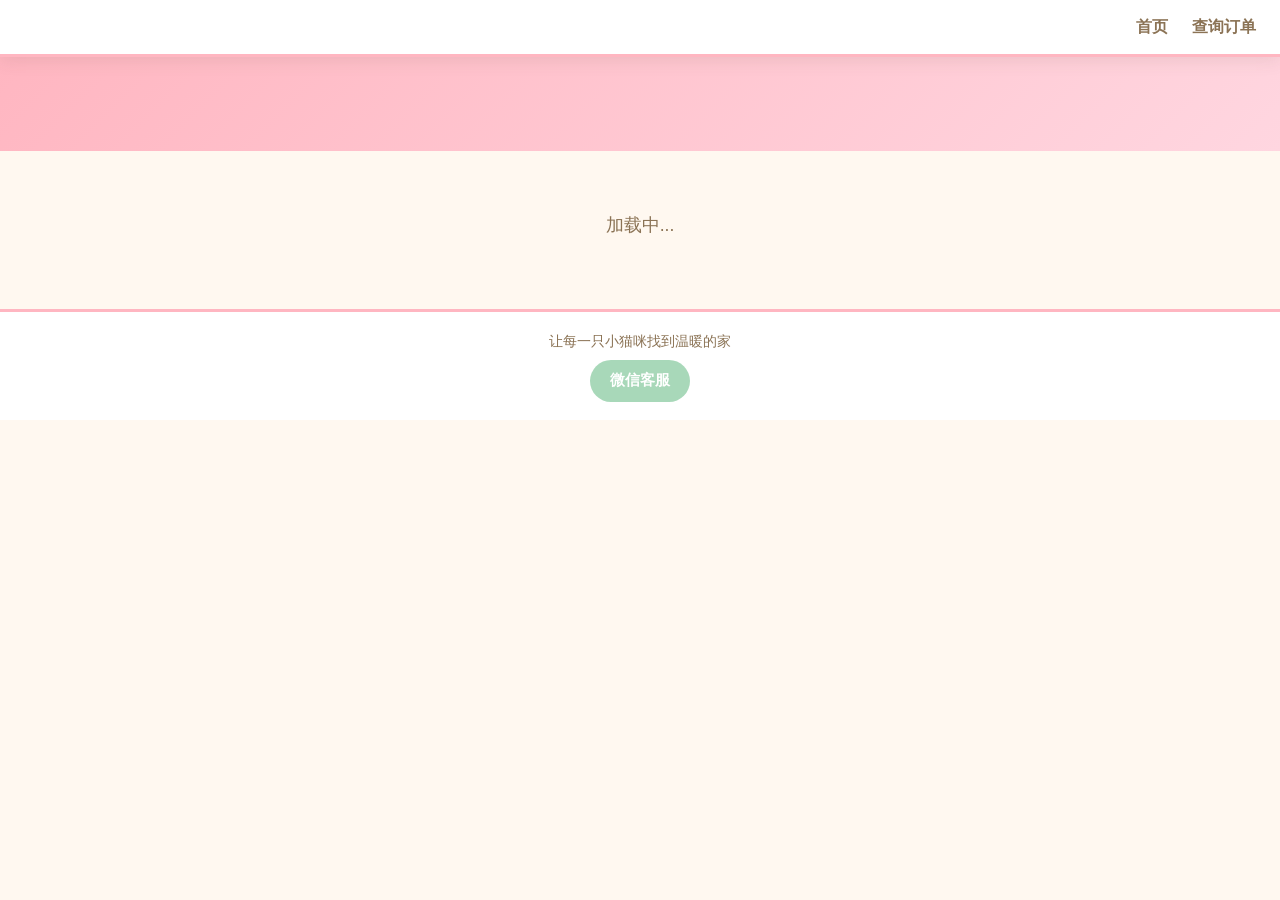
==== static/index.html @ eebf993c "V4: 分类管理/商品标题/订单查询/支付流程重构/库存扣减" ====
<!DOCTYPE html>
<html lang="zh-CN">
<head>
<meta charset="UTF-8">
<meta name="viewport" content="width=device-width,initial-scale=1.0,maximum-scale=5.0">
<title id="page-title">加载中...</title>
<link rel="stylesheet" href="/static/css/style.css">
</head>
<body>

<header class="header">
  <div class="logo" id="site-logo"></div>
  <nav class="nav-links">
    <a href="/">首页</a>
    <a href="javascript:void(0)" onclick="openOrderQuery()">查询订单</a>
  </nav>
</header>

<section class="hero">
  <h1 id="hero-title"></h1>
  <p id="hero-subtitle"></p>
</section>

<nav class="cat-nav" id="cat-nav" style="display:none;">
  <div class="cat-nav-inner">
    <button class="cat-btn active" data-cat="all">全部</button>
  </div>
</nav>
<main id="main-content">
  <div class="loading-text">加载中...</div>
</main>

<footer class="footer">
  <p id="footer-text">让每一只小猫咪找到温暖的家</p>
  <div class="btn-row">
    <a href="javascript:void(0)" class="btn btn-wechat" onclick="showWechatQR()">微信客服</a>
  </div>
</footer>

<div class="modal-overlay" id="order-query-modal">
  <div class="modal qr-modal">
    <h3>查询订单</h3>
    <div class="form-group"><label>下单邮箱</label><input type="email" id="order-query-email" placeholder="请输入下单时填写的邮箱"></div>
    <div class="form-group"><label>查询密码（6-8位数字）</label><input type="password" id="order-query-password" placeholder="请输入6-8位数字" maxlength="8" pattern="[0-9]*"></div>
    <button class="btn btn-pink" onclick="doQueryOrder()" style="width:100%;justify-content:center;margin-top:8px;">查询</button>
    <div id="order-query-result" style="margin-top:14px;display:none;text-align:left;"></div>
    <div class="btn-row" style="justify-content:center;margin-top:14px;">
      <button class="btn btn-sm" style="background:#ccc;" onclick="closeOrderQuery()">关闭</button>
    </div>
  </div>
</div>

<div class="modal-overlay" id="qr-modal">
  <div class="modal qr-modal">
    <h3>微信客服</h3>
    <img id="qr-img" src="" alt="二维码" style="max-width:220px;border-radius:12px;margin:16px 0;">
    <p id="qr-placeholder" style="color:#8B7355;display:none;">暂无二维码，请联系客服</p>
    <button class="btn btn-pink btn-sm" onclick="closeQR()">关闭</button>
  </div>
</div>

<script src="/static/js/main.js?v=4"></script>
</body>
</html>
---- static/css/style.css ----
:root {
  --pink: #FFB6C1;
  --pink-dark: #f091a0;
  --cream: #FFF8F0;
  --mint: #A8D8B9;
  --mint-dark: #7BC89A;
  --brown: #5D4E37;
  --brown-light: #8B7355;
  --white: #FFFFFF;
  --shadow: 0 4px 16px rgba(93,78,55,0.10);
  --radius: 14px;
}
* { box-sizing: border-box; margin: 0; padding: 0; }
body { font-family: "Segoe UI", "PingFang SC", "Microsoft YaHei", sans-serif; background: var(--cream); color: var(--brown); min-height: 100vh; line-height: 1.6; -webkit-tap-highlight-color: transparent; }
a { color: inherit; text-decoration: none; }

/* Header */
.header { background: var(--white); border-bottom: 3px solid var(--pink); padding: 14px 24px; display: flex; align-items: center; justify-content: space-between; position: sticky; top: 0; z-index: 100; box-shadow: var(--shadow); }
.logo { font-size: 1.5rem; font-weight: 800; color: var(--pink-dark); }
.nav-links a { margin-left: 20px; font-weight: 600; color: var(--brown-light); transition: color .2s; }
.nav-links a:hover { color: var(--pink-dark); }

/* Hero */
.cat-nav { background: #fff; border-bottom: 1px solid #fce4ec; padding: 0; position: sticky; top: 0; z-index: 100; box-shadow: 0 1px 4px rgba(0,0,0,.04); }
.cat-nav-inner { max-width: 960px; margin: 0 auto; padding: 0 16px; display: flex; align-items: center; gap: 6px; overflow-x: auto; scrollbar-width: none; }
.cat-nav-inner::-webkit-scrollbar { display: none; }
.cat-btn { flex-shrink: 0; padding: 9px 18px; border: none; background: transparent; font-size: 0.9rem; font-weight: 600; color: var(--brown-light); cursor: pointer; border-bottom: 2.5px solid transparent; transition: all .2s; white-space: nowrap; }
.cat-btn:hover { color: var(--pink-dark); border-bottom-color: var(--pink); }
.cat-btn.active { color: var(--pink-dark); border-bottom-color: var(--pink-dark); }
.hero { background: linear-gradient(135deg, var(--pink) 0%, #ffd6e0 100%); padding: 44px 24px; text-align: center; }
.hero h1 { font-size: 2rem; color: var(--white); margin-bottom: 6px; }
.hero p { color: rgba(255,255,255,0.9); font-size: 1rem; }

/* Grid */
.grid { display: grid; grid-template-columns: repeat(4, 1fr); gap: 20px; padding: 0 24px 24px; max-width: 1200px; margin: 0 auto; }

/* Cards */
.card { background: var(--white); border-radius: var(--radius); overflow: hidden; box-shadow: var(--shadow); transition: transform .2s, box-shadow .2s; cursor: pointer; }
.card:hover { transform: translateY(-3px); box-shadow: 0 8px 24px rgba(93,78,55,0.15); }
.card-img { width: 100%; height: 160px; object-fit: cover; background: #fce4ec; display: block; }
.card-body { padding: 12px; }
.card-cat { font-size: 0.72rem; color: var(--pink-dark); font-weight: 700; margin-bottom: 2px; }
.card-name { font-size: 0.95rem; font-weight: 700; margin-bottom: 4px; line-height: 1.3; display: -webkit-box; -webkit-line-clamp: 2; -webkit-box-orient: vertical; overflow: hidden; }
.card-price { font-size: 1.1rem; color: var(--pink-dark); font-weight: 800; }
.card-stock { font-size: 0.75rem; color: var(--brown-light); margin-top: 2px; }
.card-stock.low { color: #e67e22; }

/* Footer */
.footer { background: var(--white); border-top: 3px solid var(--pink); padding: 18px 24px; text-align: center; color: var(--brown-light); font-size: 0.88rem; margin-top: 10px; }
.footer .btn-row { margin-top: 8px; display: flex; justify-content: center; }
.btn { display: inline-flex; align-items: center; gap: 6px; padding: 9px 20px; border-radius: 30px; font-weight: 700; font-size: 0.92rem; border: none; cursor: pointer; transition: all .2s; }
.btn:disabled { opacity: 0.6; cursor: not-allowed; }
.btn-wechat { background: var(--mint); color: #fff; }
.btn-wechat:hover { background: var(--mint-dark); }
.btn-pink { background: var(--pink); color: var(--white); }
.btn-pink:hover { background: var(--pink-dark); }
.btn-sm { padding: 6px 14px; font-size: 0.82rem; }

/* Product Detail */
.detail-wrap { max-width: 860px; margin: 28px auto; padding: 0 24px; display: grid; grid-template-columns: 1fr 1fr; gap: 28px; align-items: start; }
.detail-head-img { width: 100%; border-radius: var(--radius); box-shadow: var(--shadow); aspect-ratio: 1/1; object-fit: cover; background: #fce4ec; }
.detail-img-wrap { margin-top: 12px; }
.detail-img { width: 100%; border-radius: var(--radius); box-shadow: var(--shadow); object-fit: cover; background: #fce4ec; }
.detail-img.ratio-1-1 { aspect-ratio: 1/1; }
.detail-img.ratio-2-3 { aspect-ratio: 2/3; }
.detail-img.ratio-3-4 { aspect-ratio: 3/4; }
.detail-ratio-bar { display: flex; gap: 6px; margin-top: 10px; }
.ratio-btn { padding: 5px 14px; border: 1.5px solid #e8d5c4; border-radius: 20px; background: #fff; font-size: 0.8rem; font-weight: 600; color: var(--brown); cursor: pointer; transition: all .2s; }
.ratio-btn:hover { border-color: var(--pink); color: var(--pink-dark); }
.ratio-btn.active { background: var(--pink); color: #fff; border-color: var(--pink); }
.detail-info h1 { font-size: 1.5rem; margin-bottom: 6px; }
.detail-cat { display: inline-block; background: var(--pink); color: var(--white); padding: 3px 10px; border-radius: 20px; font-size: 0.8rem; font-weight: 700; margin-bottom: 10px; }
.detail-price { font-size: 1.8rem; color: var(--pink-dark); font-weight: 800; margin-bottom: 6px; }
.detail-stock { margin-bottom: 14px; }
.detail-desc { color: var(--brown); margin-bottom: 20px; line-height: 1.7; font-size: 0.92rem; }
.detail-actions { display: flex; gap: 10px; flex-wrap: wrap; }

/* Admin */
.admin-wrap { max-width: 1100px; margin: 0 auto; padding: 24px; }
.login-box { max-width: 340px; margin: 70px auto; background: var(--white); border-radius: var(--radius); padding: 28px; box-shadow: var(--shadow); text-align: center; }
.login-box h2 { color: var(--pink-dark); margin-bottom: 18px; }
.form-group { margin-bottom: 11px; text-align: left; }
.form-group label { display: block; font-weight: 600; margin-bottom: 3px; font-size: 0.88rem; }
.form-group input, .form-group select, .form-group textarea { width: 100%; padding: 9px 12px; border: 2px solid #e8d5c4; border-radius: 10px; font-size: 0.95rem; outline: none; font-family: inherit; }
.form-group input:focus, .form-group select:focus, .form-group textarea:focus { border-color: var(--pink); }
.admin-toolbar { display: flex; justify-content: space-between; align-items: center; margin-bottom: 18px; flex-wrap: wrap; gap: 10px; }
.admin-toolbar h2 { color: var(--pink-dark); }
.table-wrap { background: var(--white); border-radius: var(--radius); box-shadow: var(--shadow); overflow: hidden; }
table { width: 100%; border-collapse: collapse; }
th, td { padding: 11px 14px; text-align: left; border-bottom: 1px solid #f5ebe0; }
th { background: var(--pink); color: var(--white); font-weight: 700; font-size: 0.85rem; }
td { font-size: 0.9rem; vertical-align: middle; }
td img { width: 55px; height: 42px; object-fit: cover; border-radius: 6px; }
.trash-btn { background: none; border: none; cursor: pointer; font-size: 1.15rem; color: #e74c3c; padding: 2px; }
.upload-zone { border: 2px dashed var(--pink); border-radius: 12px; padding: 20px; text-align: center; color: var(--brown-light); cursor: pointer; margin-bottom: 6px; }
.upload-zone:hover { background: #fff0f3; }
.preview-img { max-width: 100%; max-height: 150px; border-radius: 10px; margin-top: 6px; }

/* Modal */
.modal-overlay { display: none; position: fixed; inset: 0; background: rgba(93,78,55,0.4); z-index: 200; align-items: center; justify-content: center; }
.modal-overlay.open { display: flex; }
.modal { background: var(--white); border-radius: var(--radius); padding: 24px; width: 92%; max-width: 500px; box-shadow: 0 12px 40px rgba(93,78,55,0.2); max-height: 90vh; overflow-y: auto; }
.modal h3 { color: var(--pink-dark); margin-bottom: 14px; }
.modal .btn-row { margin-top: 14px; display: flex; gap: 10px; }

/* Toast */
.toast { position: fixed; bottom: 20px; right: 20px; background: var(--brown); color: var(--white); padding: 10px 18px; border-radius: 10px; font-weight: 600; z-index: 999; opacity: 0; transform: translateY(8px); transition: all .3s; pointer-events: none; }
.toast.show { opacity: 1; transform: translateY(0); }

/* QR Modal */
.qr-modal { text-align: center; }
.qr-modal img { max-width: 220px; border-radius: 12px; }

/* Loading */
.loading-text { text-align: center; color: var(--brown-light); padding: 60px 24px; font-size: 1.1rem; }

/* Quantity & Payment */
.qty-section { margin-top: 18px; }
.qty-control { display: flex; align-items: center; gap: 8px; margin-bottom: 10px; }
.qty-btn { width: 34px; height: 34px; border-radius: 50%; border: 2px solid var(--pink); background: var(--white); font-size: 1.2rem; font-weight: 700; color: var(--pink-dark); cursor: pointer; transition: all .2s; display: flex; align-items: center; justify-content: center; }
.qty-btn:hover { background: var(--pink); color: var(--white); }
.qty-input { width: 56px; height: 34px; text-align: center; border: 2px solid #e8d5c4; border-radius: 10px; font-size: 1rem; font-weight: 700; outline: none; }
.qty-input:focus { border-color: var(--pink); }
.total-price { font-size: 1.05rem; color: var(--brown); margin-bottom: 12px; font-weight: 600; }
.total-amount { color: var(--pink-dark); font-weight: 800; font-size: 1.2rem; }
.pay-modal { max-width: 400px; }
.pay-total { text-align: center; font-size: 1rem; color: var(--brown); margin-bottom: 14px; }
.pay-options { display: flex; gap: 12px; justify-content: center; margin-bottom: 4px; }
.pay-option { flex: 1; display: flex; flex-direction: column; align-items: center; padding: 14px 10px; border: 2px solid #e8d5c4; border-radius: 12px; cursor: pointer; transition: all .2s; }
.pay-option:hover { border-color: var(--pink); background: #fff8f0; }
.pay-icon { width: 44px; height: 44px; border-radius: 50%; display: flex; align-items: center; justify-content: center; font-size: 1.1rem; font-weight: 800; color: var(--white); margin-bottom: 6px; }
.wechat-icon { background: #07C160; }
.alipay-icon { background: #1677FF; }
.pay-label { font-size: 0.88rem; font-weight: 600; color: var(--brown); }
#pay-qrcode-area img { border: 2px solid #e8d5c4; }

/* Category row */
.cat-row { display: flex; align-items: center; gap: 8px; padding: 8px 0; border-bottom: 1px solid #fce4ec; }
.cat-order { width: 20px; color: var(--pink-dark); font-weight: 700; text-align: center; }
.cat-name-input { flex: 1; padding: 6px 10px; border: 1px solid #e8d5c4; border-radius: 6px; font-size: 0.9rem; }
.cat-sort-input { padding: 6px 4px; border: 1px solid #e8d5c4; border-radius: 6px; font-size: 0.85rem; text-align: center; }
.cat-del-btn { background: none; border: none; color: #ccc; font-size: 1.1rem; cursor: pointer; padding: 4px 8px; }
.cat-del-btn:hover { color: #e74c3c; }

/* Responsive */
@media (min-width: 1025px) { .grid { grid-template-columns: repeat(4, 1fr); gap: 22px; padding: 0 24px 24px; } }
@media (max-width: 1024px) { .grid { grid-template-columns: repeat(3, 1fr); gap: 18px; padding: 0 20px 20px; } }
@media (max-width: 700px) {
  .header { padding: 10px 14px; }
  .logo { font-size: 1.15rem; }
  .nav-links a { margin-left: 10px; font-size: 0.82rem; }
  .hero { padding: 24px 14px 20px; }
  .hero h1 { font-size: 1.3rem; }
  .hero p { font-size: 0.85rem; }
  .grid { grid-template-columns: repeat(2, 1fr); gap: 10px; padding: 0 10px 14px; }
  .card { border-radius: 10px; }
  .card-img { height: 120px; }
  .card-body { padding: 8px 9px; }
  .card-cat { font-size: 0.65rem; }
  .card-name { font-size: 0.85rem; margin-bottom: 2px; }
  .card-price { font-size: 0.95rem; }
  .card-stock { font-size: 0.68rem; }
  .footer { padding: 14px; }
  .btn { padding: 7px 14px; font-size: 0.82rem; }
  .detail-wrap { grid-template-columns: 1fr; margin: 14px auto; padding: 0 14px; gap: 14px; }
  .detail-head-img { aspect-ratio: 1/1; }
  .detail-img { aspect-ratio: 1/1; }
  .detail-info h1 { font-size: 1.2rem; }
  .detail-price { font-size: 1.4rem; }
  .admin-wrap { padding: 10px; }
  .login-box { margin: 30px 12px; padding: 18px; }
  .admin-toolbar { flex-direction: column; align-items: flex-start; }
  .table-wrap { overflow-x: auto; }
  table { min-width: 520px; }
  th, td { padding: 7px 9px; font-size: 0.78rem; }
  td img { width: 36px; height: 28px; }
  .modal { padding: 16px; width: 96%; }
  .form-group input, .form-group select, .form-group textarea { font-size: 0.85rem; padding: 7px 9px; }
  .upload-zone { padding: 14px; font-size: 0.82rem; }
}
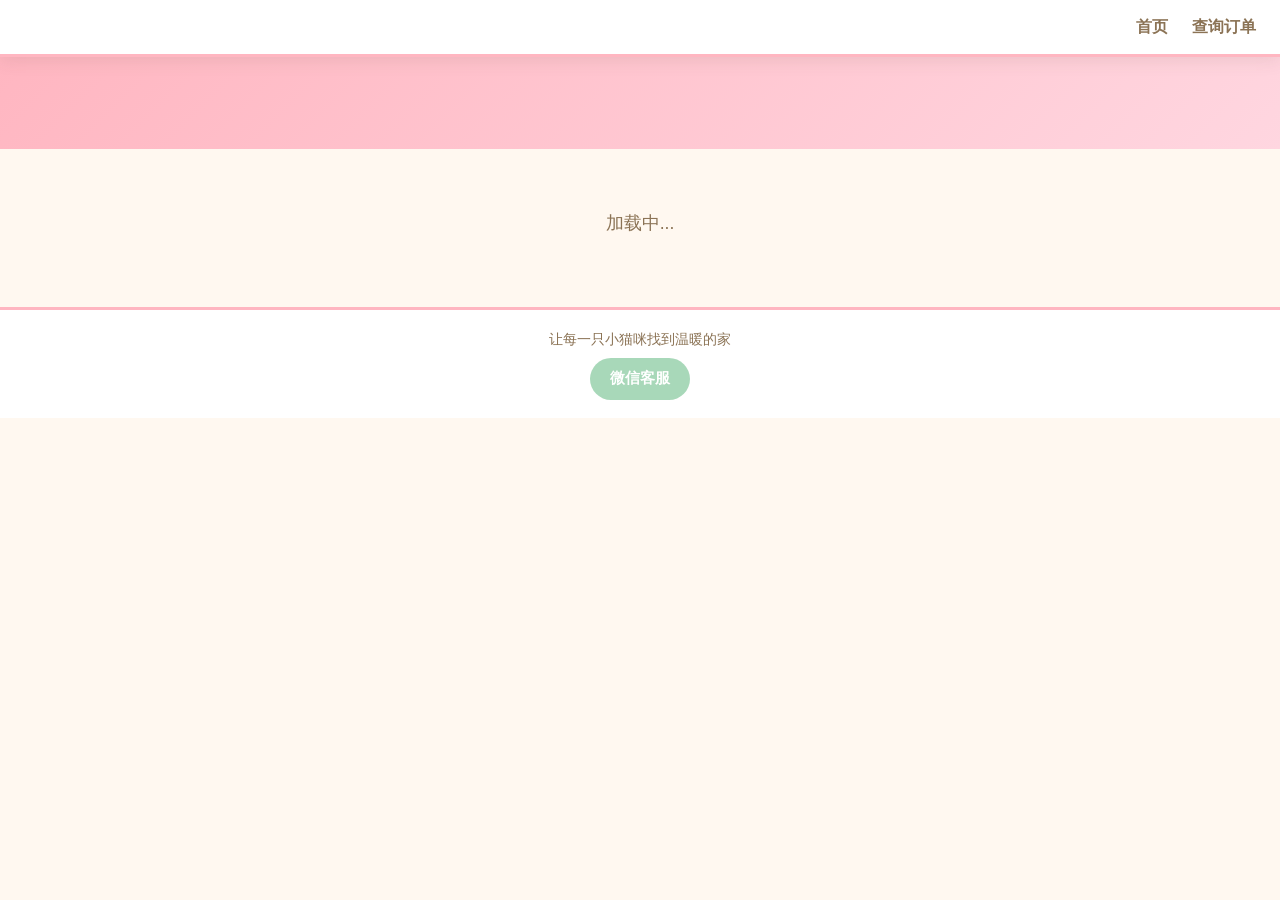
==== commit bd93bf9b: "fix: header layout shop-name-next-to-logo, payment btn two-line no-network-error" ====
--- a/static/index.html
+++ b/static/index.html
@@ -9,7 +9,11 @@
 <body>
 
 <header class="header">
-  <div class="logo" id="site-logo"></div>
+  <div class="header-left">
+    <img id="shop-logo-img" src="" alt="店标" style="display:none;height:36px;width:auto;margin-right:10px;vertical-align:middle;">
+    <div class="logo" id="site-logo"></div>
+    
+  </div>
   <nav class="nav-links">
     <a href="/">首页</a>
     <a href="javascript:void(0)" onclick="openOrderQuery()">查询订单</a>
@@ -17,7 +21,7 @@
 </header>
 
 <section class="hero">
-  <h1 id="hero-title"></h1>
+  <h1 id="hero-announcement"></h1>
   <p id="hero-subtitle"></p>
 </section>
 
--- a/static/css/style.css
+++ b/static/css/style.css
@@ -16,6 +16,7 @@
 
 /* Header */
 .header { background: var(--white); border-bottom: 3px solid var(--pink); padding: 14px 24px; display: flex; align-items: center; justify-content: space-between; position: sticky; top: 0; z-index: 100; box-shadow: var(--shadow); }
+.header-left { display: flex; align-items: center; }
 .logo { font-size: 1.5rem; font-weight: 800; color: var(--pink-dark); }
 .nav-links a { margin-left: 20px; font-weight: 600; color: var(--brown-light); transition: color .2s; }
 .nav-links a:hover { color: var(--pink-dark); }
@@ -29,7 +30,8 @@
 .cat-btn.active { color: var(--pink-dark); border-bottom-color: var(--pink-dark); }
 .hero { background: linear-gradient(135deg, var(--pink) 0%, #ffd6e0 100%); padding: 44px 24px; text-align: center; }
 .hero h1 { font-size: 2rem; color: var(--white); margin-bottom: 6px; }
-.hero p { color: rgba(255,255,255,0.9); font-size: 1rem; }
+.hero #hero-announcement { font-size: 1.3rem; color: var(--white); font-weight: 700; margin-bottom: 4px; }
+.hero p { color: rgba(255,255,255,0.9); font-size: 0.88rem; margin-top: 4px; }
 
 /* Grid */
 .grid { display: grid; grid-template-columns: repeat(4, 1fr); gap: 20px; padding: 0 24px 24px; max-width: 1200px; margin: 0 auto; }
@@ -37,7 +39,7 @@
 /* Cards */
 .card { background: var(--white); border-radius: var(--radius); overflow: hidden; box-shadow: var(--shadow); transition: transform .2s, box-shadow .2s; cursor: pointer; }
 .card:hover { transform: translateY(-3px); box-shadow: 0 8px 24px rgba(93,78,55,0.15); }
-.card-img { width: 100%; height: 160px; object-fit: cover; background: #fce4ec; display: block; }
+.card-img { width: 100%; height: 160px; object-fit: contain; background: #fff; display: block; }
 .card-body { padding: 12px; }
 .card-cat { font-size: 0.72rem; color: var(--pink-dark); font-weight: 700; margin-bottom: 2px; }
 .card-name { font-size: 0.95rem; font-weight: 700; margin-bottom: 4px; line-height: 1.3; display: -webkit-box; -webkit-line-clamp: 2; -webkit-box-orient: vertical; overflow: hidden; }
@@ -54,25 +56,23 @@
 .btn-wechat:hover { background: var(--mint-dark); }
 .btn-pink { background: var(--pink); color: var(--white); }
 .btn-pink:hover { background: var(--pink-dark); }
+.btn-secondary { background: #e0e0e0; color: #555; border: none; padding: 9px 18px; border-radius: 8px; cursor: pointer; font-size: 0.9rem; transition: background .2s; }
+.btn-secondary:hover { background: #ccc; }
 .btn-sm { padding: 6px 14px; font-size: 0.82rem; }
 
 /* Product Detail */
-.detail-wrap { max-width: 860px; margin: 28px auto; padding: 0 24px; display: grid; grid-template-columns: 1fr 1fr; gap: 28px; align-items: start; }
-.detail-head-img { width: 100%; border-radius: var(--radius); box-shadow: var(--shadow); aspect-ratio: 1/1; object-fit: cover; background: #fce4ec; }
-.detail-img-wrap { margin-top: 12px; }
-.detail-img { width: 100%; border-radius: var(--radius); box-shadow: var(--shadow); object-fit: cover; background: #fce4ec; }
-.detail-img.ratio-1-1 { aspect-ratio: 1/1; }
-.detail-img.ratio-2-3 { aspect-ratio: 2/3; }
-.detail-img.ratio-3-4 { aspect-ratio: 3/4; }
-.detail-ratio-bar { display: flex; gap: 6px; margin-top: 10px; }
-.ratio-btn { padding: 5px 14px; border: 1.5px solid #e8d5c4; border-radius: 20px; background: #fff; font-size: 0.8rem; font-weight: 600; color: var(--brown); cursor: pointer; transition: all .2s; }
-.ratio-btn:hover { border-color: var(--pink); color: var(--pink-dark); }
-.ratio-btn.active { background: var(--pink); color: #fff; border-color: var(--pink); }
-.detail-info h1 { font-size: 1.5rem; margin-bottom: 6px; }
+/* Product Detail */
+.detail-wrap { max-width: 860px; margin: 28px auto; padding: 0 24px; }
+.detail-top { display: grid; grid-template-columns: 1fr 1fr; gap: 28px; align-items: start; }
+.detail-left { }
+.detail-head-img { width: 100%; border-radius: var(--radius); box-shadow: var(--shadow); aspect-ratio: 1/1; object-fit: cover; background: #fff; display: block; }
+.detail-right h1 { font-size: 1.5rem; margin: 0 0 6px; }
 .detail-cat { display: inline-block; background: var(--pink); color: var(--white); padding: 3px 10px; border-radius: 20px; font-size: 0.8rem; font-weight: 700; margin-bottom: 10px; }
 .detail-price { font-size: 1.8rem; color: var(--pink-dark); font-weight: 800; margin-bottom: 6px; }
 .detail-stock { margin-bottom: 14px; }
-.detail-desc { color: var(--brown); margin-bottom: 20px; line-height: 1.7; font-size: 0.92rem; }
+.detail-desc { color: var(--brown); margin: 20px 0; line-height: 1.7; font-size: 0.92rem; border-top: 1px solid #fce4ec; padding-top: 16px; }
+.detail-img-wrap { margin-top: 8px; }
+.detail-img { width: 100%; border-radius: var(--radius); box-shadow: var(--shadow); object-fit: contain; background: #fff; display: block; }
 .detail-actions { display: flex; gap: 10px; flex-wrap: wrap; }
 
 /* Admin */
@@ -151,10 +151,11 @@
   .nav-links a { margin-left: 10px; font-size: 0.82rem; }
   .hero { padding: 24px 14px 20px; }
   .hero h1 { font-size: 1.3rem; }
+  .hero #hero-announcement { font-size: 1rem; }
   .hero p { font-size: 0.85rem; }
   .grid { grid-template-columns: repeat(2, 1fr); gap: 10px; padding: 0 10px 14px; }
   .card { border-radius: 10px; }
-  .card-img { height: 120px; }
+  .card-img { height: 120px; object-fit: contain; }
   .card-body { padding: 8px 9px; }
   .card-cat { font-size: 0.65rem; }
   .card-name { font-size: 0.85rem; margin-bottom: 2px; }
@@ -162,10 +163,10 @@
   .card-stock { font-size: 0.68rem; }
   .footer { padding: 14px; }
   .btn { padding: 7px 14px; font-size: 0.82rem; }
-  .detail-wrap { grid-template-columns: 1fr; margin: 14px auto; padding: 0 14px; gap: 14px; }
+  .detail-top { grid-template-columns: 1fr; gap: 14px; }
   .detail-head-img { aspect-ratio: 1/1; }
-  .detail-img { aspect-ratio: 1/1; }
-  .detail-info h1 { font-size: 1.2rem; }
+  .detail-img { object-fit: contain; }
+  .detail-right h1 { font-size: 1.2rem; }
   .detail-price { font-size: 1.4rem; }
   .admin-wrap { padding: 10px; }
   .login-box { margin: 30px 12px; padding: 18px; }
